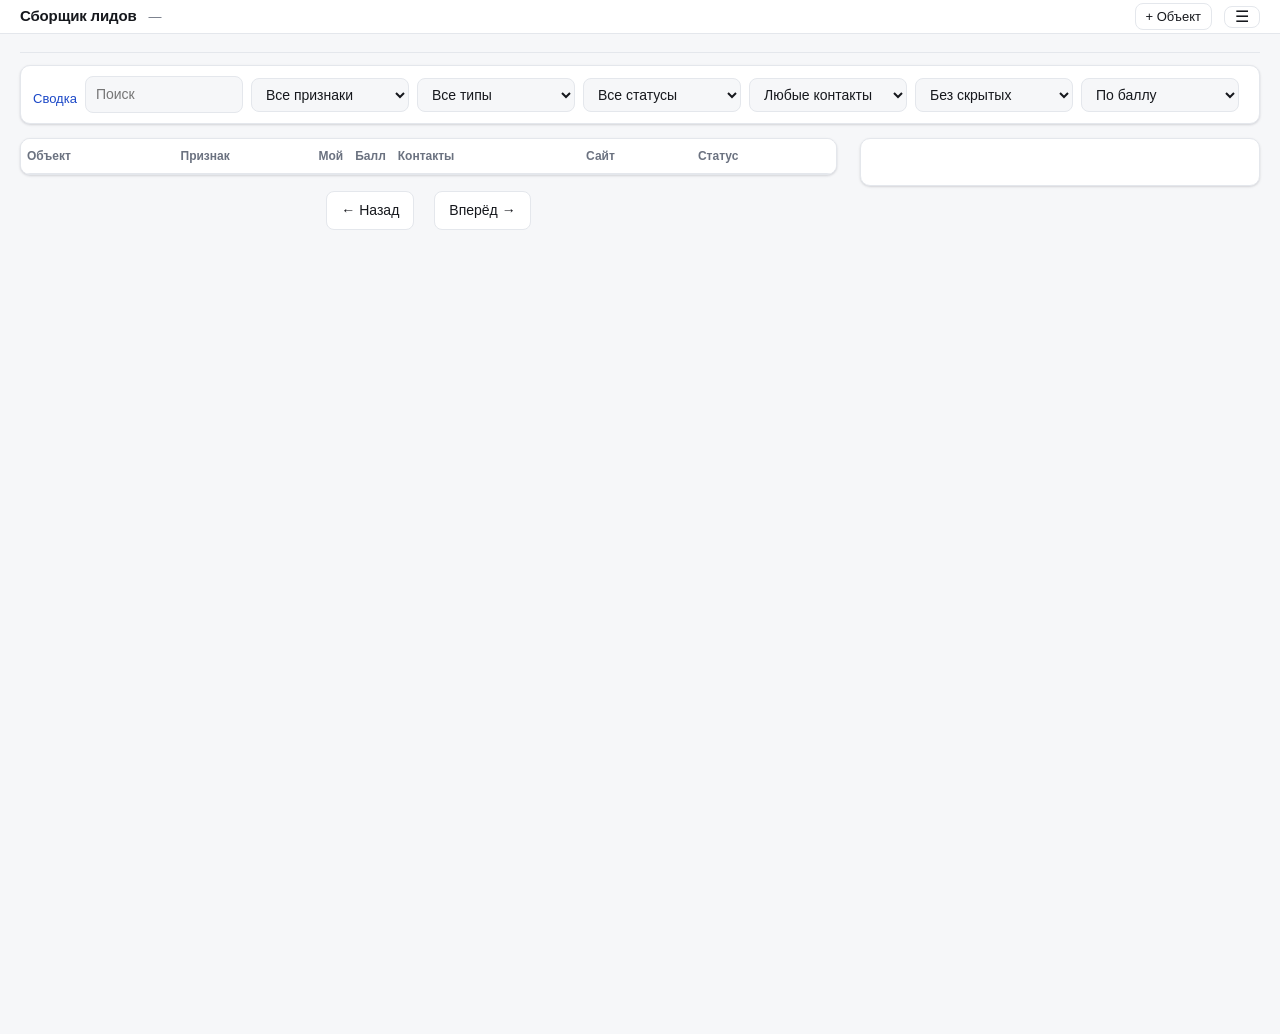
==== static/index.html @ ae290a6d "Очередь карточек с карт и переключатель режима кнопки «В leadgen» В режиме очереди нажатие кнопки на" ====
<!doctype html>
<html lang="ru">
<head>
  <meta charset="utf-8">
  <meta name="viewport" content="width=device-width, initial-scale=1">
  <meta name="robots" content="noindex, nofollow, noarchive, nosnippet">
  <title>Сборщик лидов</title>
  <!-- Иконки Аркадия. favicon-16/32 нарисованы под реальный размер вкладки —
       браузерное уменьшение 512-го даёт тёмные ореолы вокруг буквы.
       apple-touch-icon айфон берёт при добавлении на главный экран и скругляет
       сам, поэтому файл квадратный и без прозрачности. -->
  <link rel="icon" type="image/png" sizes="16x16" href="/static/icons/favicon-16.png">
  <link rel="icon" type="image/png" sizes="32x32" href="/static/icons/favicon-32.png">
  <link rel="icon" type="image/png" sizes="192x192" href="/static/icons/favicon-192.png">
  <link rel="icon" type="image/png" sizes="512x512" href="/static/icons/favicon-512.png">
  <link rel="apple-touch-icon" sizes="180x180" href="/static/icons/apple-touch-icon.png">
  <link rel="manifest" href="/site.webmanifest">
  <meta name="theme-color" content="#0e0e10">
  <link rel="stylesheet" href="/static/style.css">
</head>
<body>

<header>
  <h1>Сборщик лидов</h1>
  <span class="city" id="cityLabel">—</span>
  <span class="spacer"></span>
  <button id="btnQueue" hidden>Очередь с карт · <b id="queueCount">0</b></button>
  <button id="btnAdd">+ Объект</button>
  <button id="btnMenu" class="burger" aria-label="Меню" title="Меню">☰</button>
</header>

<!-- Боковое меню: редкие действия убраны сюда, чтобы шапка не рябила -->
<div class="menuback" id="menuBack" hidden></div>
<nav class="menu" id="menu" hidden>
  <div class="menuhead">
    <span class="who" id="who"></span>
    <button id="menuClose" aria-label="Закрыть">✕</button>
  </div>
  <a class="menuitem" href="/refs">Референсы</a>
  <a class="menuitem" href="/bookmarklet">Кнопка для карт</a>
  <a class="menuitem" id="mnNiches" href="/niches" hidden>Ниши и категории</a>
  <a class="menuitem" id="mnMetrics" href="/metrics" hidden>Конверсии и показатели</a>
  <a class="menuitem" id="mnActivity" href="/activity" hidden>Рабочее время</a>
  <a class="menuitem" id="mnHistory" href="/history" hidden>Журнал изменений</a>
  <button class="menuitem" id="btnBackup" hidden>Резервная копия сейчас</button>
  <button class="menuitem" id="btnRun">Запустить сбор</button>
  <button class="menuitem" id="btnImport">Импорт CSV</button>
  <button class="menuitem" id="btnExport">Выгрузить в CSV</button>
  <div class="menusep"></div>
  <button class="menuitem" id="btnLogout">Выйти</button>
</nav>

<div class="wrap">

  <div class="runbox" id="runbox">
    <div><b id="runStage">—</b> <span class="muted" id="runCount"></span></div>
    <div class="bar"><i id="runBar"></i></div>
    <div class="log" id="runLog"></div>
  </div>

  <!-- Вкладки ниш: в какой нише сейчас работаем. Выбор живёт в адресе
       страницы (?niche=2), чтобы ссылкой можно было поделиться. -->
  <nav class="tabs" id="nicheTabs" aria-label="Ниши"></nav>

  <div class="stats" id="stats" hidden></div>

  <div class="filters">
    <button id="btnStats" class="linkbtn" title="Показать или скрыть сводку">
      Сводка
    </button>
    <input type="search" id="q" placeholder="Поиск">
    <select id="fReason"><option value="">Все признаки</option></select>
    <select id="fCategory"><option value="">Все типы</option></select>
    <select id="fStatus"><option value="">Все статусы</option></select>
    <select id="fHas">
      <option value="">Любые контакты</option>
      <option value="contact">Есть контакт</option>
      <option value="phone">Есть телефон</option>
      <option value="telegram">Есть Telegram</option>
      <option value="vk">Есть ВКонтакте</option>
      <option value="none">Контактов нет</option>
    </select>
    <select id="fHidden">
      <option value="">Без скрытых</option>
      <option value="only">Только скрытые</option>
      <option value="all">Со скрытыми</option>
    </select>
    <select id="fSort">
      <option value="score">По баллу</option>
      <option value="priority">По приоритету</option>
      <option value="new">По дате</option>
      <option value="name">По названию</option>
      <option value="checked">По проверке</option>
    </select>
    <span class="muted" id="count"></span>
  </div>

  <div class="workspace">
    <div class="main">
      <div class="tablebox">
        <table>
          <thead>
            <tr>
              <th>Объект</th>
              <th>Признак</th>
              <th class="num">Мой</th>
              <th class="num">Балл</th>
              <th>Контакты</th>
              <th>Сайт</th>
              <th>Статус</th>
            </tr>
          </thead>
          <tbody id="rows"></tbody>
        </table>
        <div class="empty" id="empty" hidden>Пока пусто. Нажмите «Запустить сбор».</div>
      </div>

      <div class="pager">
        <button id="prev">← Назад</button>
        <span class="muted" id="page"></span>
        <button id="next">Вперёд →</button>
      </div>
    </div>

    <!-- Ползунок между таблицей и карточкой: ширина — дело вкуса и
         ширины монитора, а не вёрстки. -->
    <div class="splitter" id="splitter" title="Потяните, чтобы изменить ширину.
Двойной щелчок вернёт исходную"></div>

    <!-- Панель карточки стоит рядом с таблицей, а не поверх неё:
         пока лид не выбран, здесь просто пустое место. -->
    <aside class="side" id="drawer"></aside>
  </div>
</div>

<dialog id="runDialog">
  <h3 style="margin-top:0">Что собираем</h3>
  <label class="fld"><span>Ниша</span>
    <select id="runNiche"></select></label>
  <label class="row"><input type="checkbox" id="optOsm" checked> OpenStreetMap — объекты на карте города</label>
  <label class="row"><input type="checkbox" id="optDadata" checked> Сверять с ЕГРЮЛ — статус, ИНН, директор <span class="muted" id="dadataHint"></span></label>
  <label class="row" id="optRegistryRow"><input type="checkbox" id="optRegistry" checked> Реестр средств размещения — гостиницы, базы отдыха, гостевые дома с телефоном и ИНН владельца</label>
  <label class="row"><input type="checkbox" id="optDiscover"> Искать новые компании в ЕГРЮЛ <span class="muted">(медленно, много лишнего)</span></label>
  <label class="row"><input type="checkbox" id="optWhois"> Проверять домены через whois <span class="muted">(медленно)</span></label>
  <label class="row"><input type="checkbox" id="optCache" checked> Использовать кеш карты (сутки)</label>
  <div class="muted" style="font-size:12px">
    OpenStreetMap в городе размечен неполно — остальное удобно добирать кнопкой для карт.
    Ниши, заведённые вручную, собирать нечем: правил сбора для них нет.
  </div>
  <div style="display:flex;gap:8px;align-items:center;margin-top:16px">
    <button id="runRescore" title="Применить новые веса из scoring.py к уже собранным лидам">
      Только пересчитать баллы
    </button>
    <span class="spacer" style="flex:1"></span>
    <button id="runCancel">Отмена</button>
    <button id="runGo" class="primary">Поехали</button>
  </div>
</dialog>

<dialog id="addDialog">
  <h3 style="margin-top:0">Новый объект</h3>
  <!-- Показывается, когда форму заполнила кнопка «В leadgen» с карт -->
  <div class="fromcard" id="addFrom" hidden></div>
  <div class="err" id="addErr"></div>

  <label class="fld"><span>Название *</span>
    <input type="text" id="addName" placeholder="Баня на Уктусе" autocomplete="off"></label>

  <label class="fld"><span>Сайт</span>
    <input type="text" id="addSite" placeholder="example.ru" autocomplete="off"></label>

  <label class="fld"><span>Телефон</span>
    <input type="text" id="addPhone" placeholder="+7 343 000-00-00" autocomplete="off"></label>

  <div class="fldrow">
    <label class="fld"><span>Telegram</span>
      <input type="text" id="addTg" placeholder="username" autocomplete="off"></label>
    <label class="fld"><span>ВКонтакте</span>
      <input type="text" id="addVk" placeholder="club123" autocomplete="off"></label>
  </div>

  <div class="fldrow">
    <label class="fld"><span>WhatsApp</span>
      <input type="text" id="addWa" placeholder="+7 900 000-00-00" autocomplete="off"></label>
    <label class="fld"><span>Почта</span>
      <input type="text" id="addEmail" placeholder="info@example.ru" autocomplete="off"></label>
  </div>

  <!-- Ниша и категория: списки рисует app.js из справочника -->
  <div id="addPicker"></div>

  <label class="fld"><span>Адрес</span>
    <input type="text" id="addAddr" placeholder="Екатеринбург, улица Ленина 1" autocomplete="off"></label>

  <label class="fld"><span>Заметка</span>
    <textarea id="addNote" style="min-height:60px" placeholder="Откуда узнали, что важно"></textarea></label>

  <div class="muted" style="font-size:12px;margin-top:4px">
    Сайт сразу проверится, а компания сверится с ЕГРЮЛ — это занимает несколько секунд.
  </div>

  <div style="display:flex;gap:8px;justify-content:flex-end;margin-top:16px">
    <button id="addCancel">Отмена</button>
    <button id="addGo" class="primary">Добавить</button>
  </div>
</dialog>

<!-- Очередь карточек, которые кнопка «В leadgen» собрала с карт -->
<dialog id="queueDialog" class="queuedlg">
  <h3 style="margin-top:0">Очередь с карт</h3>
  <label class="row qmode"><input type="checkbox" id="queueMode">
    <span><b>Копить карточки в очереди</b><br>
    <span class="muted" style="font-size:12px">Включено — кнопка «В leadgen» ставит карточку сюда
      и сразу закрывает вкладку. Выключено — открывает форму объекта, как раньше.
      Настройка этого браузера.</span></span></label>
  <div class="err" id="queueErr"></div>
  <div id="queueList"></div>
  <div style="display:flex;gap:8px;justify-content:flex-end;margin-top:16px;flex-wrap:wrap">
    <button id="queueClose">Закрыть</button>
    <button id="queueSaveAll" class="primary">Сохранить все без дублей</button>
  </div>
</dialog>

<input type="file" id="fileInput" accept=".csv" hidden>

<script src="/static/heartbeat.js"></script>
<script src="/static/histview.js"></script>
<script src="/static/app.js"></script>
</body>
</html>
---- static/style.css ----
:root {
  --bg: #f6f7f9;
  --panel: #ffffff;
  --ink: #16181d;
  --muted: #6b7280;
  --line: #e4e7ec;
  --accent: #2f5bea;
  --accent-soft: #eaf0ff;
  --link: #1a47c7;
  --hot: #d92d20;
  --warm: #dc6803;
  --cold: #667085;
  --ok: #067647;
  --shadow: 0 1px 2px rgba(16, 24, 40, .06), 0 1px 3px rgba(16, 24, 40, .1);
  --radius: 10px;
  --headh: 34px;
}

@media (prefers-color-scheme: dark) {
  :root {
    --bg: #101317;
    --panel: #171b21;
    --ink: #e8eaed;
    --muted: #9aa3af;
    --line: #272c34;
    --accent: #6d8dff;
    --accent-soft: #1c2436;
    --link: #8fb4ff;
    --hot: #ff6b5e;
    --warm: #f5a524;
    --cold: #8b95a5;
    --ok: #3dd68c;
    --shadow: none;
  }
}

* { box-sizing: border-box; }

/* Свои правила с display перебивают браузерный [hidden]: у .kv задан grid,
   и без этой строки скрытый блок остаётся на экране. */
[hidden] { display: none !important; }

/* Ссылки без класса раньше брали цвет браузера по умолчанию — тёмно-синий,
   который на тёмном фоне почти не читался. */
a { color: var(--link); text-decoration: none; overflow-wrap: anywhere; }
a:hover { text-decoration: underline; }

body {
  margin: 0;
  background: var(--bg);
  color: var(--ink);
  font: 14px/1.5 -apple-system, "Segoe UI", Roboto, Inter, Arial, sans-serif;
  -webkit-font-smoothing: antialiased;
}

/* ── шапка ──────────────────────────────────────────────────────────────── */
header {
  display: flex; align-items: center; gap: 12px; flex-wrap: wrap;
  padding: 0 20px; min-height: var(--headh); background: var(--panel);
  border-bottom: 1px solid var(--line); position: sticky; top: 0; z-index: 20;
}
header h1 { font-size: 15px; margin: 0; font-weight: 650; letter-spacing: -.01em; }
/* Кнопки в шапке ниже обычных: иначе высоту задают они, а не текст. */
header button, header .btn { padding: 3px 10px; font-size: 13px; }
header button.burger { padding: 2px 10px; font-size: 16px; }
header .city { color: var(--muted); font-size: 13px; }
header .spacer { flex: 1; }

button, .btn {
  font: inherit; cursor: pointer; border-radius: 8px; padding: 8px 14px;
  border: 1px solid var(--line); background: var(--panel); color: var(--ink);
  transition: background .12s, border-color .12s;
}
button:hover, .btn:hover { border-color: var(--accent); }
button:disabled { opacity: .5; cursor: not-allowed; }
button.primary { background: var(--accent); border-color: var(--accent); color: #fff; }
button.primary:hover { filter: brightness(1.07); }

button.burger { font-size: 18px; line-height: 1; padding: 6px 12px; }

.menuback {
  position: fixed; inset: 0; background: rgba(16, 24, 40, .45); z-index: 60;
}
/* Панель выезжает справа — с той же стороны, где стоит сама кнопка ☰.
   Слева она отрывалась от бургера и читалась как чужой элемент экрана. */
.menu {
  position: fixed; top: 0; right: 0; bottom: 0; width: min(300px, 88vw);
  background: var(--panel); border-left: 1px solid var(--line);
  box-shadow: -14px 0 34px rgba(0, 0, 0, .28);
  z-index: 61; padding: 14px; display: flex; flex-direction: column; gap: 4px;
  overflow-y: auto; animation: menuin .16s ease-out;
}
@keyframes menuin { from { transform: translateX(100%); } to { transform: none; } }
.menuhead {
  display: flex; align-items: center; justify-content: space-between; gap: 8px;
  margin-bottom: 10px; padding-bottom: 10px; border-bottom: 1px solid var(--line);
}
.menuhead .who {
  font-weight: 600; min-width: 0;
  overflow: hidden; text-overflow: ellipsis; white-space: nowrap;
}
.menuhead button { flex: 0 0 auto; padding: 4px 10px; }
/* Пока меню открыто, страница под ним не должна уезжать от колеса мыши */
body.noscroll { overflow: hidden; }
.menuitem {
  display: block; width: 100%; text-align: left; padding: 10px 12px;
  border: 1px solid transparent; border-radius: 8px; background: none;
  color: var(--ink); font: inherit; cursor: pointer; text-decoration: none;
}
.menuitem:hover { background: var(--accent-soft); border-color: transparent; }
.menusep { height: 1px; background: var(--line); margin: 8px 0; }

/* ── карточки статистики ────────────────────────────────────────────────── */
.wrap { padding: 18px 20px 60px; max-width: 1600px; margin: 0 auto; }

.stats { display: grid; gap: 12px; grid-template-columns: repeat(auto-fit, minmax(150px, 1fr)); margin-bottom: 16px; }
.stat {
  background: var(--panel); border: 1px solid var(--line); border-radius: var(--radius);
  padding: 12px 14px; box-shadow: var(--shadow); cursor: pointer;
}
.stat:hover { border-color: var(--accent); }
.stat.active { border-color: var(--accent); background: var(--accent-soft); }
.stat .n { font-size: 24px; font-weight: 680; letter-spacing: -.02em; }
.stat .t { color: var(--muted); font-size: 12px; margin-top: 2px; }

/* ── панель фильтров ────────────────────────────────────────────────────── */
/* Одна строка: селекты сжимаются, а не переносятся. min-width: 0 обязателен —
   без него у flex-элемента ширина не опускается ниже содержимого. */
.filters {
  display: flex; gap: 8px; flex-wrap: nowrap; align-items: center;
  background: var(--panel); border: 1px solid var(--line); border-radius: var(--radius);
  padding: 10px 12px; margin-bottom: 14px; box-shadow: var(--shadow);
}
.filters select { flex: 1 1 0; min-width: 0; text-overflow: ellipsis; }
.filters input[type=search] { flex: 1 1 0; min-width: 0; }
.filters #count { flex: 0 0 auto; white-space: nowrap; font-size: 12px; }
.filters #btnStats { flex: 0 0 auto; white-space: nowrap; }

/* Ноутбук 1396 px с масштабом Windows 125-150% отдаёт странице всего
   900-1100 CSS-пикселей. Там строка ещё влезает, если ужать отступы,
   а не переносить «По баллу» и счётчик лидов на второй ряд. */
@media (max-width: 1150px) {
  .filters { gap: 6px; padding: 10px 8px; }
  .filters select, .filters input[type=search] { padding: 7px 6px; }
  .filters #count { font-size: 11px; }
}
/* Ниже этого одной строкой уже не прочитать — только тогда переносим */
@media (max-width: 760px) {
  .filters { flex-wrap: wrap; }
  .filters select, .filters input[type=search] { flex: 1 1 150px; padding: 7px 10px; }
}
/* Перечислять типы по одному нельзя: забытый type=password остаётся
   с белым фоном браузера и на тёмной теме светится. */
input:not([type=checkbox]):not([type=radio]):not([type=file]),
select, textarea {
  font: inherit; color: var(--ink); background: var(--bg);
  border: 1px solid var(--line); border-radius: 8px; padding: 7px 10px;
}

input:focus, select:focus, textarea:focus { outline: 2px solid var(--accent-soft); border-color: var(--accent); }

/* ── таблица ────────────────────────────────────────────────────────────── */
.tablebox {
  background: var(--panel); border: 1px solid var(--line);
  border-radius: var(--radius); overflow: auto; box-shadow: var(--shadow);
}
table { width: 100%; border-collapse: collapse; }
th {
  text-align: left; font-size: 12px; font-weight: 600; color: var(--muted);
  padding: 8px 6px; border-bottom: 1px solid var(--line);
  position: sticky; top: 0; background: var(--panel); white-space: nowrap;
}
td { padding: 8px 6px; border-bottom: 1px solid var(--line); vertical-align: middle; }

/* Колонки, кроме названия, живут по содержимому и не растягиваются.
   Порядок: 1 объект, 2 признак, 3 мой приоритет, 4 балл, 5 контакты,
   6 сайт, 7 статус — при добавлении колонки номера надо править здесь. */
th.num, td.num { width: 1%; text-align: right; }
td:nth-child(6), td:nth-child(7) { width: 1%; white-space: nowrap; }

/* Признак переносим в две строки: одной строкой «Сайт на дешёвом
   конструкторе» растягивает колонку на треть таблицы и отъедает место
   у названия — а название читают в первую очередь. */
/* Ширина задана числом, а не по содержимому: с width:1% колонка сжимается
   до самого длинного слова, и подпись рвётся на три строки вместо двух.
   «Признак» и «Мой» при этом стоят вплотную — воздух между бейджем и цифрой
   лучше пригодится карточке. */
th:nth-child(2), td:nth-child(2) { width: 142px; padding-right: 2px; }
td:nth-child(2) .badge { white-space: normal; line-height: 1.25; }
th:nth-child(3), td:nth-child(3) { padding-left: 2px; }

tbody tr { cursor: pointer; }
tbody tr:hover { background: var(--accent-soft); }
tbody tr.selected { background: var(--accent-soft); box-shadow: inset 3px 0 0 var(--accent); }
td .name { font-weight: 560; }
td .sub { color: var(--muted); font-size: 12px; }

.score { font-weight: 680; font-variant-numeric: tabular-nums; }
.score.hot { color: var(--hot); }
.score.warm { color: var(--warm); }
.score.cold { color: var(--cold); }

.badge {
  display: inline-block; padding: 2px 8px; border-radius: 999px;
  font-size: 12px; border: 1px solid var(--line); white-space: nowrap;
}
.badge.r-LIQUIDATED { background: #f2f4f7; border-color: #98a2b3; color: #475467; text-decoration: line-through; }
.badge.r-NO_SITE, .badge.r-SITE_DEAD { background: #fef3f2; border-color: #fda29b; color: #b42318; }
.badge.r-NO_MOBILE, .badge.r-CHEAP_BUILDER, .badge.r-OUTDATED,
.badge.r-NO_BOOKING { background: #fffaeb; border-color: #fec84b; color: #b54708; }
.badge.r-OK { background: #ecfdf3; border-color: #75e0a7; color: #067647; }
@media (prefers-color-scheme: dark) {
  .badge.r-LIQUIDATED { background: #f2f4f7; border-color: #98a2b3; color: #475467; text-decoration: line-through; }
.badge.r-NO_SITE, .badge.r-SITE_DEAD { background: #2a1614; border-color: #7a2e28; color: #ff9c92; }
  .badge.r-NO_MOBILE, .badge.r-CHEAP_BUILDER, .badge.r-OUTDATED,
  .badge.r-NO_BOOKING { background: #2a2110; border-color: #7a5c1e; color: #f7c469; }
  .badge.r-OK { background: #10241a; border-color: #1f5c3d; color: #6ee7a8; }
}

.chips { display: flex; gap: 5px; flex-wrap: wrap; }
.chip {
  font-size: 11px; padding: 2px 7px; border-radius: 6px;
  background: var(--accent-soft); color: var(--accent); border: 1px solid transparent;
  text-decoration: none; white-space: nowrap;
}
.chip:hover { border-color: var(--accent); }
.chip.off { background: transparent; color: var(--muted); border: 1px dashed var(--line); }

.st { font-size: 12px; padding: 3px 8px; border-radius: 6px; background: var(--bg); border: 1px solid var(--line); }
.st.deal { color: var(--ok); border-color: var(--ok); }
.st.refused { color: var(--muted); }
.st.in_work, .st.contacted, .st.audit, .st.proposal { color: var(--accent); border-color: var(--accent); }
.st.no_answer { color: var(--warm); border-color: var(--warm); }
/* Три попытки и больше — по лиду пора принимать решение, а не звонить дальше. */
.st .tries.warn { color: var(--hot); }

/* Попытки дозвона в карточке. */
.calls { margin-top: 10px; font-size: 13px; }
.calls button { margin-top: 8px; }

/* Лента заметок. Тон берётся из логина автора: «это писал не я» видно раньше,
   чем прочитан ник. Здесь только насыщенность и светлота — тон приходит
   из разметки, иначе цвет пришлось бы держать в двух местах. */
.note { border-left: 3px solid hsl(var(--hue, 220) 55% 45%); padding: 4px 0 4px 10px; margin-bottom: 12px; }
.nhead { display: flex; align-items: center; gap: 8px; font-size: 12px; margin-bottom: 3px; }
.nwho { color: hsl(var(--hue, 220) 55% 36%); font-weight: 600; }
.nwhen { color: var(--muted); }
.ndel { margin-left: auto; padding: 1px 7px; font-size: 12px; line-height: 1.5; color: var(--muted); }
.ndel:hover { border-color: var(--hot); color: var(--hot); }
.ntext { white-space: pre-wrap; font-size: 13px; }

@media (prefers-color-scheme: dark) {
  .note { border-left-color: hsl(var(--hue, 220) 60% 62%); }
  .nwho { color: hsl(var(--hue, 220) 60% 72%); }
}

/* Сделки. Блок видит только владелец базы, поэтому оформление сдержанное:
   это рабочая таблица, а не витрина. */
.deal {
  border: 1px solid var(--line); border-radius: 8px;
  padding: 10px 12px; margin-bottom: 10px;
}
.dhead { display: flex; align-items: center; gap: 8px; flex-wrap: wrap; font-size: 13px; }
.dhead .ndel { margin-left: auto; }
.dtag {
  font-size: 11px; padding: 1px 6px; border-radius: 5px;
  background: var(--accent-soft); color: var(--accent);
}
/* Полоса «поступило из договора»: доля денег видна раньше, чем прочитаны цифры. */
.dbar { height: 5px; border-radius: 3px; background: var(--bg); margin: 8px 0 6px; overflow: hidden; }
.dbar i { display: block; height: 100%; background: var(--ok); }
.dsum { font-size: 12px; }
.dwarn { font-size: 12px; color: var(--warm); margin-top: 4px; }

.dpays { margin: 8px 0 6px; }
.dpay { display: flex; align-items: center; gap: 8px; font-size: 12px; padding: 3px 0; }
.dpdate { color: var(--muted); min-width: 78px; }
.dpsum { font-weight: 600; }
.dpay .ndel { margin-left: auto; }

.dealform, .payform { margin: 8px 0; }
.drow { display: flex; gap: 6px; margin-bottom: 6px; }
.drow > * { flex: 1 1 0; min-width: 0; }
.dcheck { display: flex; align-items: center; gap: 6px; font-size: 12px; margin-bottom: 6px; }
.dcheck input { flex: 0 0 auto; }
.dpayadd { font-size: 12px; padding: 4px 10px; }

/* Продажнику вместо блока — одна строка без сумм. */
.dclosed { color: var(--ok); font-size: 13px; }

/* ── рабочая область: таблица слева, карточка справа ────────────────────── */
/* Карточка стоит рядом с таблицей, а не поверх неё: ничего не перекрывается
   и строки списка не нужно затемнять. */
.workspace { display: flex; gap: 8px; align-items: flex-start; }

/* Ползунок ширины. Липнет так же, как карточка: до него должно быть можно
   дотянуться из любого места длинного списка, а не только сверху. */
.splitter {
  flex: 0 0 7px; position: sticky; top: calc(var(--headh) + 8px);
  height: calc(100vh - var(--headh) - 30px); border-radius: 4px;
  cursor: col-resize; background: transparent;
  transition: background .12s;
}
.splitter:hover, body.resizing .splitter { background: var(--accent); }
/* Пока тянут, курсор и запрет выделения нужны на всей странице: указатель
   уходит далеко за пределы самого ползунка. */
body.resizing { cursor: col-resize; user-select: none; }
.main { flex: 1 1 auto; min-width: 0; }
.pager { margin-top: 12px; display: flex; gap: 8px; align-items: center; }

.side {
  flex: 0 0 400px;
  position: sticky;
  top: calc(var(--headh) + 8px);
  max-height: calc(100vh - var(--headh) - 30px);
  overflow-y: auto;
  overflow-x: hidden;          /* страховка: вбок панель не ездит никогда */
  background: var(--panel);
  border: 1px solid var(--line);
  border-radius: var(--radius);
  box-shadow: var(--shadow);
  padding: 18px 20px 28px;
}
.side .placeholder {
  color: var(--muted); text-align: center; padding: 70px 10px; font-size: 13px;
}
/* Название и крестик — одна строка, действия отдельной строкой ниже.
   Раньше три кнопки и заголовок делили 400 px, и длинное название
   выдавливало крестик за край: у панели появлялся горизонтальный скролл. */
.cardhead {
  display: flex; justify-content: space-between; align-items: flex-start; gap: 8px;
}
.cardhead h2 {
  margin: 0; font-size: 18px; letter-spacing: -.02em;
  min-width: 0; overflow-wrap: anywhere;
}
.cardhead .close { flex: 0 0 auto; padding: 4px 9px; line-height: 1.2; }
.cardmeta { margin-top: 4px; color: var(--muted); }
.cardactions { display: flex; gap: 6px; flex-wrap: wrap; margin-top: 10px; }

.section { margin-top: 18px; }
.section h3 {
  font-size: 12px; text-transform: uppercase; letter-spacing: .05em;
  color: var(--muted); margin: 0 0 8px; font-weight: 600;
}
.pitch {
  background: var(--accent-soft); border-left: 3px solid var(--accent);
  padding: 12px 14px; border-radius: 0 8px 8px 0; line-height: 1.55;
}
.kv { display: grid; grid-template-columns: 120px 1fr; gap: 6px 10px; font-size: 13px; }
.kv dt { color: var(--muted); }
.kv dd { margin: 0; word-break: break-word; }
ul.missing { margin: 0; padding-left: 18px; }
ul.missing li { margin-bottom: 4px; }
.statusrow { display: flex; gap: 6px; flex-wrap: wrap; }
.statusrow button.on { background: var(--accent); border-color: var(--accent); color: #fff; }
textarea { width: 100%; min-height: 80px; resize: vertical; }

/* На узком экране места на две колонки нет — карточка выезжает поверх */
@media (max-width: 1180px) {
  .workspace { display: block; }
  .splitter { display: none; }
  .side {
    position: fixed; top: 0; right: 0; bottom: 0;
    width: min(520px, 100%); max-height: none;
    border-radius: 0; border-left: 1px solid var(--line);
    z-index: 50; display: none;
  }
  .side.on { display: block; }
  .side .placeholder { display: none; }
}

/* ── прогресс сбора ─────────────────────────────────────────────────────── */
.runbox {
  background: var(--panel); border: 1px solid var(--line); border-radius: var(--radius);
  padding: 12px 14px; margin-bottom: 14px; box-shadow: var(--shadow); display: none;
}
.runbox.on { display: block; }
.bar { height: 6px; background: var(--bg); border-radius: 999px; overflow: hidden; margin: 8px 0; }
.bar i { display: block; height: 100%; background: var(--accent); width: 0; transition: width .3s; }
.log {
  font: 12px/1.5 ui-monospace, "Cascadia Code", Consolas, monospace;
  color: var(--muted); max-height: 130px; overflow-y: auto; white-space: pre-wrap;
}
.muted { color: var(--muted); }
.empty { padding: 50px 20px; text-align: center; color: var(--muted); }
dialog { border: 1px solid var(--line); border-radius: var(--radius); background: var(--panel); color: var(--ink); padding: 20px; max-width: 460px; }
dialog::backdrop { background: rgba(16,24,40,.4); }
label.row { display: flex; align-items: center; gap: 8px; margin-bottom: 10px; }

/* ── правка адреса сайта в карточке ─────────────────────────────────────── */
.siteedit { display: flex; gap: 6px; margin-top: 8px; }
.siteedit input { flex: 1; min-width: 0; }
.wasurl {
  margin-top: 8px; font-size: 12px; color: var(--muted);
  padding: 7px 9px; background: var(--bg); border: 1px dashed var(--line);
  border-radius: 8px;
}
.wasurl a { color: var(--muted); text-decoration: line-through; }
.wasurl a:hover { color: var(--link); }

/* ── скрытые лиды ───────────────────────────────────────────────────────── */
.dangerzone {
  margin-top: 26px; padding-top: 16px; border-top: 1px solid var(--line);
}
button.danger { border-color: var(--hot); color: var(--hot); }
button.danger:hover { background: var(--hot); border-color: var(--hot); color: #fff; }

.hiddenbanner {
  background: var(--bg); border: 1px dashed var(--line); border-radius: 8px;
  padding: 10px 12px; margin-top: 12px; font-size: 13px; color: var(--muted);
}
tbody tr.is-hidden td { opacity: .55; }
tbody tr.is-hidden .name::after {
  content: " · скрыт"; color: var(--muted); font-weight: 400; font-size: 12px;
}

/* ── кто вошёл ──────────────────────────────────────────────────────────── */
header .who { color: var(--muted); font-size: 13px; }

/* Кнопка-ссылка «смотреть полностью»: не должна спорить с настоящими кнопками */
button.linkbtn {
  margin-top: 8px; padding: 4px 0;
  background: none; border: none; color: var(--link); font-size: 13px;
}
button.linkbtn:hover { border: none; text-decoration: underline; }

/* ── форма добавления объекта ───────────────────────────────────────────── */
dialog .fld { display: block; margin-bottom: 10px; }
dialog .fld > span { display: block; font-size: 12px; color: var(--muted); margin-bottom: 4px; }
dialog .fld input, dialog .fld textarea { width: 100%; }
.fldrow { display: flex; gap: 10px; }
.fldrow .fld { flex: 1; min-width: 0; }
dialog .err {
  display: none; margin-bottom: 12px; font-size: 13px;
  background: #fef3f2; border: 1px solid #fda29b; color: #b42318;
  padding: 9px 11px; border-radius: 8px;
}
dialog .err.on { display: block; }
@media (prefers-color-scheme: dark) {
  dialog .err { background: #2a1614; border-color: #7a2e28; color: #ff9c92; }
}

/* Форма правки карточки: те же поля, что в диалоге добавления */
.side .fld { display: block; margin-bottom: 10px; }
.side .fld > span { display: block; font-size: 12px; color: var(--muted); margin-bottom: 4px; }
.side .fld input { width: 100%; }
.side .err {
  display: none; margin-top: 12px; font-size: 13px;
  background: #fef3f2; border: 1px solid #fda29b; color: #b42318;
  padding: 9px 11px; border-radius: 8px;
}
.side .err.on { display: block; }
@media (prefers-color-scheme: dark) {
  .side .err { background: #2a1614; border-color: #7a2e28; color: #ff9c92; }
}

/* ── моя оценка приоритета ──────────────────────────────────────────────── */
.prios { display: flex; gap: 4px; flex-wrap: wrap; }
.prios button {
  min-width: 30px; padding: 5px 0; text-align: center;
  font-variant-numeric: tabular-nums;
}
.prios button.on { background: var(--accent); border-color: var(--accent); color: #fff; }
.prios .prio-clear { color: var(--muted); }

.prio {
  display: inline-block; min-width: 20px; padding: 1px 6px; border-radius: 6px;
  background: var(--accent); color: #fff; font-weight: 650;
  font-variant-numeric: tabular-nums; font-size: 12px;
}

/* ── референсы ──────────────────────────────────────────────────────────── */
.refgroup { margin-bottom: 26px; }
.refgroup h2 {
  font-size: 15px; margin: 0 0 10px; font-weight: 650; letter-spacing: -.01em;
}
.refgrid {
  display: grid; gap: 12px;
  grid-template-columns: repeat(auto-fill, minmax(330px, 1fr));
}
.refcard {
  background: var(--panel); border: 1px solid var(--line);
  border-radius: var(--radius); padding: 14px 16px; box-shadow: var(--shadow);
}
.refcard:hover { border-color: var(--accent); }
.refhead { display: flex; justify-content: space-between; gap: 10px; align-items: flex-start; }
.refname { font-weight: 600; font-size: 14px; }
.refacts { display: flex; gap: 4px; flex: 0 0 auto; }
.refacts button { padding: 3px 8px; line-height: 1.2; font-size: 13px; }
.refnote {
  margin-top: 8px; font-size: 13px; line-height: 1.5;
  border-left: 3px solid var(--accent); padding-left: 10px;
}

/* Ссылка-кнопка «к лидам» в шапке */
a.btn { display: inline-block; text-decoration: none; }
a.btn:hover { text-decoration: none; }

/* ── рабочее время сотрудников ──────────────────────────────────────────── */
.person { margin-bottom: 24px; }
.personhead {
  display: flex; align-items: baseline; gap: 10px; flex-wrap: wrap;
  margin-bottom: 8px;
}
.personhead h2 { margin: 0; font-size: 17px; letter-spacing: -.02em; }
.personhead .spacer { flex: 1; }
.personhead .total { font-size: 17px; font-weight: 680; font-variant-numeric: tabular-nums; }
.chip.online { background: transparent; border: 1px solid var(--ok); color: var(--ok); }

/* Строки здесь ничего не открывают — рука вместо стрелки только сбивает */
.person tbody tr { cursor: default; }
.person tbody tr:hover { background: transparent; }
.person td.day { white-space: nowrap; }
.person td.sum { white-space: nowrap; font-variant-numeric: tabular-nums; font-weight: 600; }

/* Полоса длины дня: сравнение на глаз, без чтения цифр */
.barcell { width: 170px; }
.barcell i { display: block; height: 8px; border-radius: 999px; background: var(--accent); }
@media (max-width: 760px) { .barcell { display: none; } .person th:nth-child(3) { display: none; } }

/* ── журнал изменений ───────────────────────────────────────────────────── */
.hday {
  font-size: 12px; color: var(--muted); font-weight: 600;
  margin: 14px 0 6px; padding-bottom: 4px; border-bottom: 1px solid var(--line);
}
.hday:first-child { margin-top: 0; }

.hrow {
  position: relative; padding: 8px 88px 8px 0;
  border-bottom: 1px solid var(--line);
}
.hrow:last-child { border-bottom: none; }
/* Откатанная правка остаётся в журнале, но перестаёт быть текущим положением
   дел — приглушаем её, чтобы не читалась как действующее значение. */
.hrow.reverted { opacity: .55; }
.hrow.reverted .hbody { text-decoration: line-through; }

.hmeta { display: flex; gap: 8px; flex-wrap: wrap; align-items: baseline;
  font-size: 12px; color: var(--muted); }
.hmeta .hwho { font-weight: 600; color: var(--ink); }
.hmeta .hwho.sys { font-weight: 400; color: var(--muted); font-style: italic; }
.hmeta .hlead { color: var(--link); }
.hbody { margin-top: 2px; overflow-wrap: anywhere; }
.hbody .harrow { color: var(--muted); padding: 0 2px; }
.hempty { color: var(--muted); font-style: normal; }

/* Кнопка отката висит справа и не растягивает строку */
.hundo, .hdone {
  position: absolute; right: 0; top: 8px;
  font-size: 12px; white-space: nowrap;
}
.hundo { padding: 3px 9px; }
.hdone { color: var(--muted); }

.checkline { display: flex; align-items: center; gap: 5px; white-space: nowrap;
  flex: 0 0 auto; font-size: 13px; color: var(--muted); }
.pager { display: flex; gap: 10px; align-items: center; justify-content: center;
  margin-top: 16px; }

/* В карточке журнал узкий: кнопку отката переносим под строку */
.side .hrow { padding-right: 0; }
.side .hundo, .side .hdone { position: static; display: inline-block; margin-top: 4px; }
.histfoot { display: flex; gap: 12px; flex-wrap: wrap; margin-top: 8px; }


/* ── конверсии и показатели ─────────────────────────────────────────────── */

.mblock {
  background: var(--panel); border: 1px solid var(--line);
  border-radius: var(--radius); padding: 16px 18px; margin-bottom: 14px;
  box-shadow: var(--shadow);
}
.mblock h2 { margin: 0 0 12px; font-size: 16px; }
.mblock h3 { margin: 14px 0 8px; font-size: 13px; color: var(--muted); font-weight: 600; }
.mnote { margin-top: 10px; font-size: 12px; }
.mwarn {
  margin: 10px 0; padding: 8px 10px; border-radius: 8px; font-size: 13px;
  background: var(--accent-soft); border: 1px solid var(--warm); color: var(--warm);
}
b.warn, .warn { color: var(--warm); }
.ok { color: var(--ok); }

/* Плитки с числом и стрелкой к прошлому периоду. */
.tiles { display: grid; grid-template-columns: repeat(auto-fill, minmax(168px, 1fr)); gap: 10px; }
.tile { border: 1px solid var(--line); border-radius: 8px; padding: 10px 12px; }
.tt { font-size: 12px; color: var(--muted); }
.tv { font-size: 19px; font-weight: 600; margin: 3px 0; }
.tn { font-size: 11px; }
.dl.up { color: var(--ok); }
.dl.down { color: var(--hot); }
.dl.flat { color: var(--muted); }

.mtable { width: 100%; border-collapse: collapse; font-size: 13px; }
.mtable th, .mtable td { padding: 7px 8px; border-bottom: 1px solid var(--line); text-align: left; }
.mtable th { font-size: 11px; color: var(--muted); font-weight: 600; }
.mtable td.num, .mtable th.num { text-align: right; }
.mtable td.sum { font-weight: 600; }
.mtable td.total { font-weight: 700; color: var(--ok); }
.mtable tr.subrow td { border-bottom: 1px solid var(--line); font-size: 12px; padding-top: 0; }
.mtable tfoot td { border-bottom: none; }

/* Воронка нарисована инлайновым SVG: внешних библиотек на странице нет. */
.funnel { width: 100%; height: auto; display: block; margin-bottom: 12px; }
.funnel .flab { font-size: 12px; fill: var(--ink); }
.funnel .fval { font-size: 12px; font-weight: 600; fill: var(--ink); }
.funnel .fconv { font-size: 11px; fill: var(--muted); }
.funnel .fbar { fill: var(--accent); }
.funnel .fbar.good { fill: var(--ok); }
.funnel .fbar.bad { fill: var(--hot); }

/* Светофор найма: цвет слева, чтобы состояние читалось до текста. */
.hroles { display: grid; grid-template-columns: repeat(auto-fill, minmax(280px, 1fr)); gap: 10px; }
.hrole { border: 1px solid var(--line); border-radius: 8px; padding: 10px 12px; font-size: 12px; }
.hname { display: flex; align-items: center; gap: 7px; font-size: 13px; font-weight: 600; margin-bottom: 4px; }
.hname i { width: 9px; height: 9px; border-radius: 50%; background: var(--cold); flex: 0 0 auto; }
.hrole.ok .hname i { background: var(--ok); }
.hrole.warn .hname i { background: var(--warm); }
.hrole.ok { border-color: var(--ok); }

.npdbar { height: 10px; border-radius: 5px; background: var(--bg); overflow: hidden; border: 1px solid var(--line); }
.npdbar i { display: block; height: 100%; background: var(--ok); }
.npdbar i.warn { background: var(--warm); }

.sgrid { display: grid; grid-template-columns: repeat(auto-fill, minmax(220px, 1fr)); gap: 8px; }
.sfield { display: flex; align-items: center; gap: 8px; font-size: 12px; }
.sfield span { flex: 1 1 auto; color: var(--muted); }
.sfield input { flex: 0 0 110px; }

.filters button.per.on { background: var(--accent); border-color: var(--accent); color: #fff; }

/* ── вкладки ниш ────────────────────────────────────────────────────────── */
/* Вкладки в одну строку: что не влезло, app.js прячет (fitTabs), а галочка
   справа раскрывает спрятанное следующими строками. */
.tabs {
  display: flex; flex-wrap: nowrap; gap: 0 2px; margin-bottom: 12px;
  border-bottom: 1px solid var(--line);
}
.tabs.open { flex-wrap: wrap; }
.tabs .tab {
  flex: 0 0 auto; white-space: nowrap;
  background: none; border: none; border-bottom: 2px solid transparent;
  border-radius: 0; padding: 6px 10px 5px; margin-bottom: -1px;
  color: var(--muted); font-weight: 560;
}
.tabs .tab:hover { color: var(--ink); border-bottom-color: var(--line); }
.tabs .tab.on { color: var(--accent); border-bottom-color: var(--accent); }
.tabs .tabn {
  display: inline-block; min-width: 20px; padding: 0 6px; margin-left: 2px;
  border-radius: 999px; background: var(--bg); border: 1px solid var(--line);
  font-size: 11px; font-weight: 600; color: var(--muted);
  font-variant-numeric: tabular-nums;
}
.tabs .tab.on .tabn { background: var(--accent-soft); border-color: transparent; color: var(--accent); }
.tabs .tabadd { color: var(--muted); font-size: 16px; line-height: 1; padding: 6px 12px; }
.tabs .tabmore {
  margin-left: auto; padding: 6px 10px 5px; color: var(--muted);
  display: inline-flex; align-items: center;
}
.tabs .tabmore svg { transition: transform .15s; }
.tabs .tabmore[aria-expanded="true"] { color: var(--accent); }
.tabs .tabmore[aria-expanded="true"] svg { transform: rotate(180deg); }

/* Ниша и категория в формах: списки во всю ширину, поле для нового
   названия — прямо под своим списком */
dialog .fld select, .side .fld select { width: 100%; }
.fld .newname { margin-top: 6px; }
.side .fldrow { gap: 10px; }

/* ── справочник ниш ─────────────────────────────────────────────────────── */
.nblock {
  background: var(--panel); border: 1px solid var(--line);
  border-radius: var(--radius); padding: 14px 16px; margin-bottom: 14px;
  box-shadow: var(--shadow);
}
.nhead { display: flex; align-items: center; gap: 8px; flex-wrap: wrap; }
.nhead h2 { margin: 0; font-size: 16px; letter-spacing: -.01em; }
.nhead .spacer { flex: 1; }
.nacts { display: flex; gap: 4px; flex-wrap: wrap; }
.nacts button { padding: 3px 9px; font-size: 12px; }
.ncats { margin: 10px 0 0; padding: 0; list-style: none; }
.ncats li {
  display: flex; align-items: center; gap: 8px; flex-wrap: wrap;
  padding: 6px 0; border-top: 1px solid var(--line);
}
.ncats .ctitle { flex: 1 1 160px; min-width: 0; }
.ncount { color: var(--muted); font-size: 12px; font-variant-numeric: tabular-nums; }
.nadd { display: flex; gap: 6px; margin-top: 10px; }
.nadd input { flex: 1; min-width: 0; }

/* ── кнопка для карт ────────────────────────────────────────────────────── */
/* Плашка в форме объекта: форму заполнила кнопка с карт, а не человек */
.fromcard {
  margin-bottom: 12px; padding: 8px 11px; border-radius: 8px; font-size: 13px;
  background: var(--accent-soft); color: var(--accent);
}
.steps { margin: 0; padding-left: 20px; }
.steps li { margin-bottom: 8px; }
/* Выглядит как кнопка, но это ссылка: её тащат на панель закладок */
a.bmlink {
  display: inline-block; padding: 8px 16px; border-radius: 8px;
  background: var(--accent); color: #fff; font-weight: 600; cursor: grab;
}
a.bmlink:hover { text-decoration: none; filter: brightness(1.07); }

/* ── очередь карточек с карт ────────────────────────────────────────────── */
dialog.queuedlg { max-width: 860px; width: calc(100% - 32px); }
.qmode { align-items: flex-start; padding: 10px 12px; background: var(--bg);
  border: 1px solid var(--line); border-radius: 8px; }
.qmode input { margin-top: 3px; }
.qlist { max-height: 55vh; overflow-y: auto; border-top: 1px solid var(--line); }
.qitem { display: flex; gap: 12px; align-items: flex-start; padding: 10px 2px;
  border-bottom: 1px solid var(--line); }
.qitem .qmain { flex: 1; min-width: 0; }
.qitem .qname { font-weight: 600; }
.qitem .qmeta { font-size: 12px; color: var(--muted); overflow-wrap: anywhere; }
.qitem .qdup { font-size: 12px; color: var(--warm); margin-top: 2px; }
.qitem .qbtns { display: flex; gap: 6px; flex-shrink: 0; }
.qitem .qbtns button { padding: 5px 10px; font-size: 13px; }
.qitem.is-dup .qname { color: var(--muted); }
.qitem.is-done { opacity: .5; }
@media (max-width: 600px) {
  .qitem { flex-wrap: wrap; }
  .qitem .qbtns { width: 100%; justify-content: flex-end; }
}
/* Вкладка, которую открыла кнопка с карт в режиме очереди: одна строка и закрыться */
.catch { display: flex; min-height: 100vh; align-items: center; justify-content: center;
  padding: 16px; text-align: center; font-size: 17px; }
.catch a { display: inline-block; margin-top: 10px; font-size: 14px; }
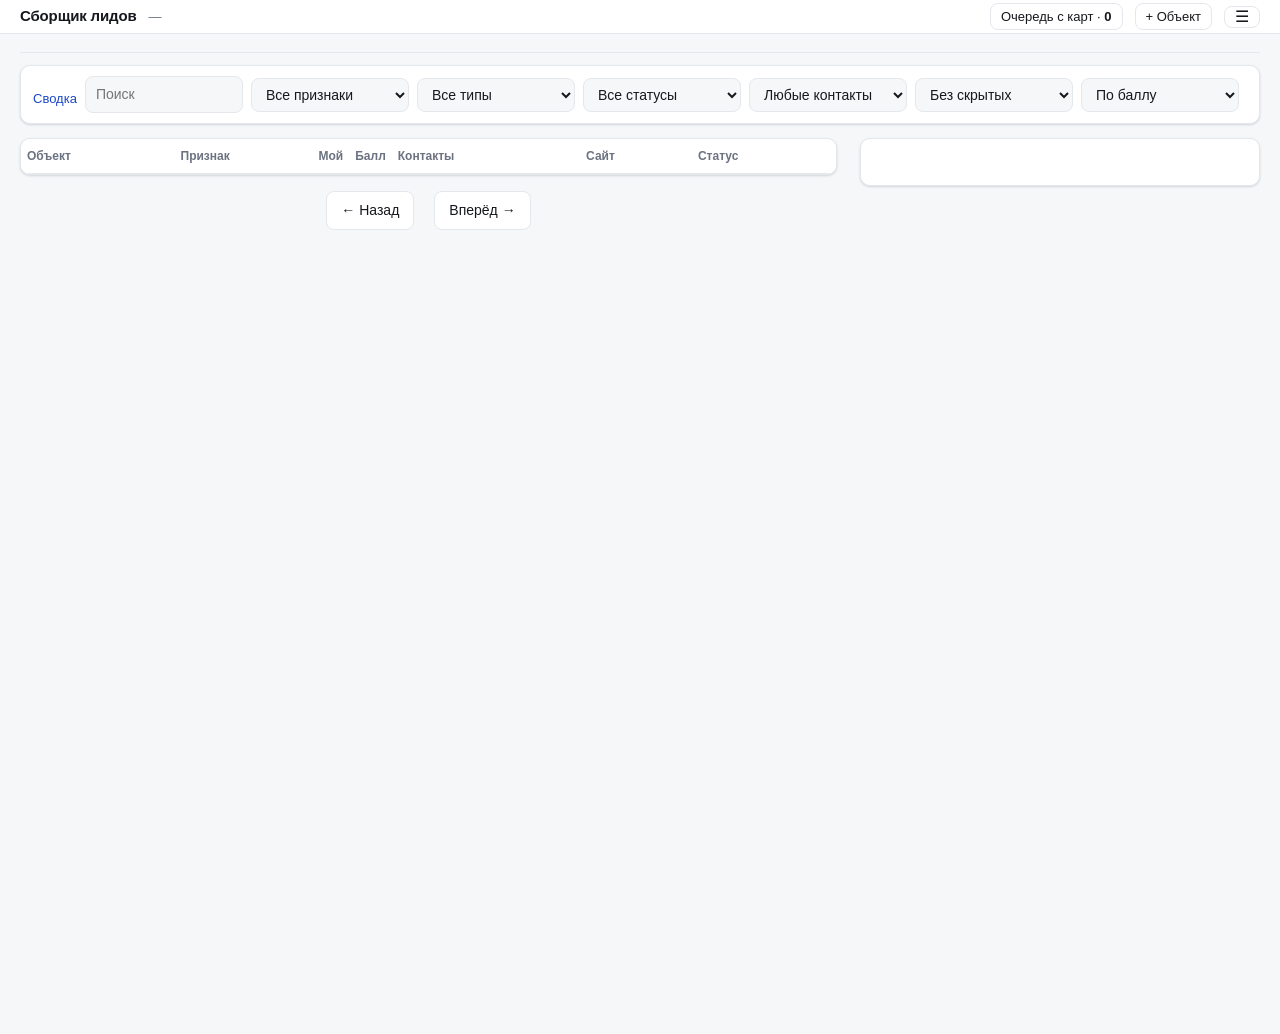
==== commit 2aebc913: "Свежие страницы после деплоя, кнопка очереди всегда в шапке Статика и страницы отдавались без Cache-" ====
--- a/static/index.html
+++ b/static/index.html
@@ -24,7 +24,7 @@
   <h1>Сборщик лидов</h1>
   <span class="city" id="cityLabel">—</span>
   <span class="spacer"></span>
-  <button id="btnQueue" hidden>Очередь с карт · <b id="queueCount">0</b></button>
+  <button id="btnQueue">Очередь с карт · <b id="queueCount">0</b></button>
   <button id="btnAdd">+ Объект</button>
   <button id="btnMenu" class="burger" aria-label="Меню" title="Меню">☰</button>
 </header>
@@ -205,6 +205,20 @@
   </div>
 </dialog>
 
+<!-- Объект с карт уже есть в базе: что карта добавляет и что с этим делать -->
+<dialog id="mergeDialog" class="mergedlg">
+  <h3 style="margin-top:0">Уже есть в базе: <span id="mergeName"></span></h3>
+  <div class="fromcard" id="mergeFrom"></div>
+  <div class="err" id="mergeErr"></div>
+  <div id="mergeRows"></div>
+  <div class="mergebtns">
+    <button id="mergeSeparate" class="linkbtn">Это другой объект — добавить отдельно</button>
+    <span class="spacer"></span>
+    <button id="mergeCancel">Отмена</button>
+    <button id="mergeGo" class="primary">Сохранить</button>
+  </div>
+</dialog>
+
 <!-- Очередь карточек, которые кнопка «В leadgen» собрала с карт -->
 <dialog id="queueDialog" class="queuedlg">
   <h3 style="margin-top:0">Очередь с карт</h3>
--- a/static/style.css
+++ b/static/style.css
@@ -727,3 +727,40 @@
 .catch { display: flex; min-height: 100vh; align-items: center; justify-content: center;
   padding: 16px; text-align: center; font-size: 17px; }
 .catch a { display: inline-block; margin-top: 10px; font-size: 14px; }
+
+/* ── объект с карт уже в базе: сравнение ────────────────────────────────── */
+dialog.mergedlg { max-width: 860px; width: calc(100% - 32px); }
+.mgrid { border-top: 1px solid var(--line); max-height: 55vh; overflow-y: auto; }
+.mrow { display: grid; grid-template-columns: 110px 1fr 1fr 170px; gap: 10px;
+  align-items: start; padding: 9px 2px; border-bottom: 1px solid var(--line); font-size: 14px; }
+.mrow .mlabel { color: var(--muted); font-size: 13px; padding-top: 2px; }
+.mrow .mval { overflow-wrap: anywhere; min-width: 0; }
+.mrow .mcap { display: none; }
+.mrow.m-same, .mrow.m-known { opacity: .6; }
+.mrow.m-conflict .mval:nth-child(3) { color: var(--accent); }
+.mrow.m-fill .mval:nth-child(3) { color: var(--ok); }
+.mrow select { width: 100%; }
+.mpick { display: flex; gap: 6px; align-items: center; }
+.mnote { font-size: 12px; color: var(--warm); margin-top: 4px; }
+.mergebtns { display: flex; gap: 8px; align-items: center; margin-top: 16px; flex-wrap: wrap; }
+.mergebtns .spacer { flex: 1; }
+.mergebtns .linkbtn { margin: 0; }
+@media (max-width: 640px) {
+  .mrow { grid-template-columns: 1fr 1fr; }
+  .mrow .mlabel, .mrow .mact { grid-column: 1 / -1; }
+  .mrow .mcap { display: block; font-size: 11px; color: var(--muted); }
+}
+
+/* Данные с карт в карточке лида */
+.mapalt { margin-top: 10px; padding: 10px 12px; border: 1px dashed var(--accent);
+  border-radius: 8px; background: var(--accent-soft); font-size: 13px; }
+.mapalt-h { font-weight: 600; color: var(--accent); margin-bottom: 6px; }
+.mapalt-row { display: flex; gap: 8px; justify-content: space-between; align-items: flex-start;
+  flex-wrap: wrap; padding: 6px 0; border-top: 1px solid var(--line); }
+.mapalt-row:first-of-type { border-top: none; }
+.mapalt-row > div:first-child { min-width: 0; overflow-wrap: anywhere; flex: 1 1 200px; }
+.mapalt-btns { display: flex; gap: 6px; }
+.mapalt-btns button { padding: 3px 9px; font-size: 12px; }
+.maptag { font-size: 11px; color: var(--accent); background: var(--accent-soft);
+  border-radius: 4px; padding: 0 4px; }
+#btnQueue.dim { color: var(--muted); }
